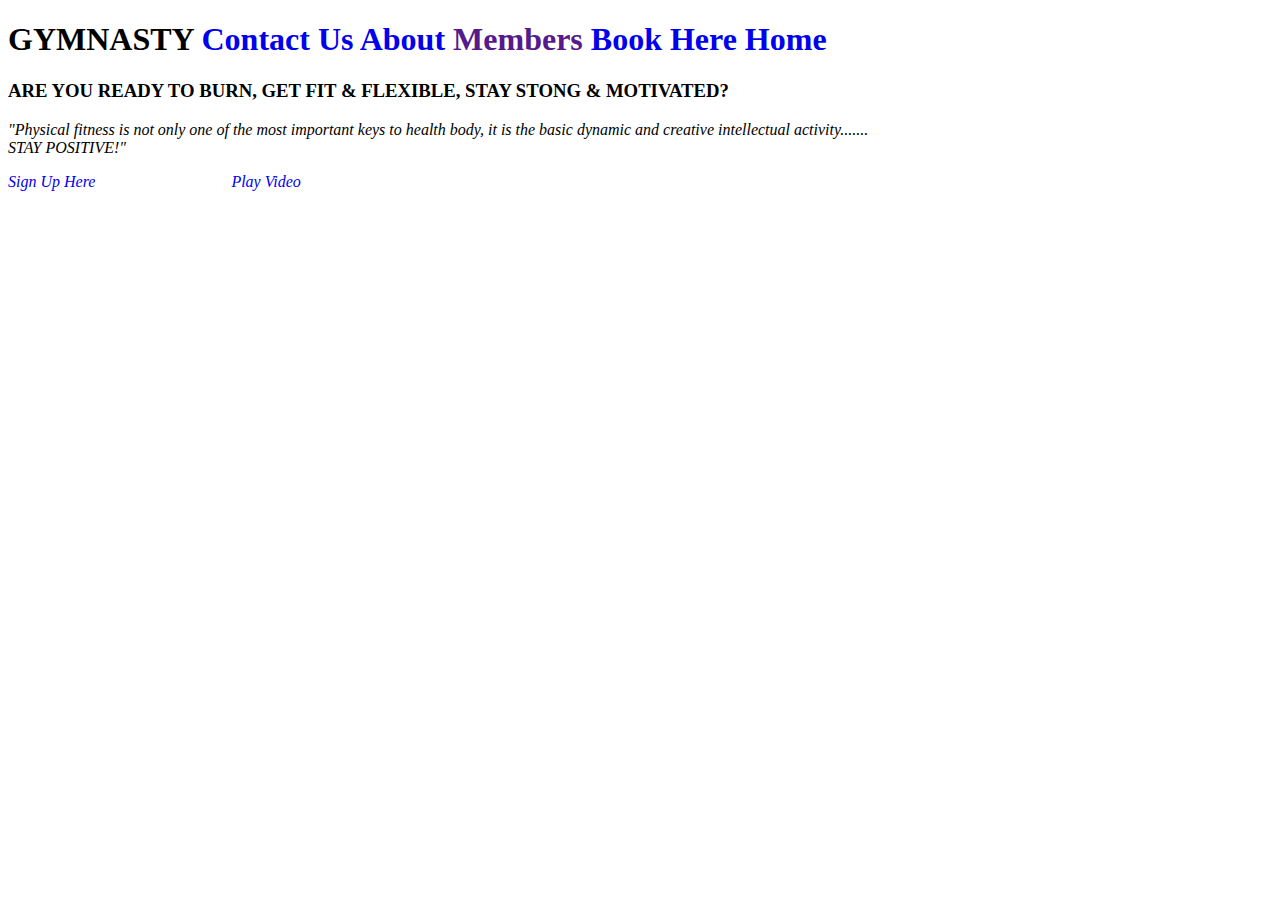
==== index.html @ 194883ef "add html files" ====
<!DOCTYPE html>
<html lang="en">
<head>
  <meta charset="UTF-8">
  <meta http-equiv="X-UA-Compatible" content="IE=edge">
  <meta name="viewport" content="width=device-width, initial-scale=1.0">
  <title>website</title>
  <link rel="stylesheet" href="Style.css">
  <style>
    a{
      text-decoration: none;
    }
    .get :hover{
        color: rgb(90, 3, 37);
    }
    </style>
</head>
<body>
  <div class="container">
    <div>
      <h1 class="logo">GYM<span>NASTY</span> 
        <a href="contact us.html" class="header">Contact Us</a>
        <a href="about.html" class="header">About</a>
        <a href="" class="header">Members</a>
        <a href="book here.html" class="header">Book Here</a>
        <a href="index.html" class="header">Home</a>
      </h1>
    </div>
    <div class="main">
        <h3 class="main1">ARE YOU READY TO BURN, GET FIT & FLEXIBLE, STAY STONG & MOTIVATED?</h3>
        <P class="main2"><em>"Physical fitness is not only one of the most important keys to health body, it is the basic dynamic and creative intellectual activity....... <br> STAY POSITIVE!"<em></P>
    </div>
    <div class="get">
        <a href="sign up.html" class="post">Sign Up Here</a> 
        &nbsp;&nbsp;&nbsp;&nbsp;&nbsp;&nbsp;&nbsp;&nbsp;&nbsp;&nbsp;&nbsp;&nbsp;&nbsp;&nbsp;&nbsp;&nbsp;&nbsp;&nbsp;&nbsp;&nbsp;&nbsp;&nbsp;&nbsp;&nbsp;&nbsp;&nbsp;&nbsp;&nbsp;&nbsp;&nbsp;&nbsp;&nbsp;
        <a href="video.html" class="play">Play Video</a>
    </div>
  </div>
</body>
</html>
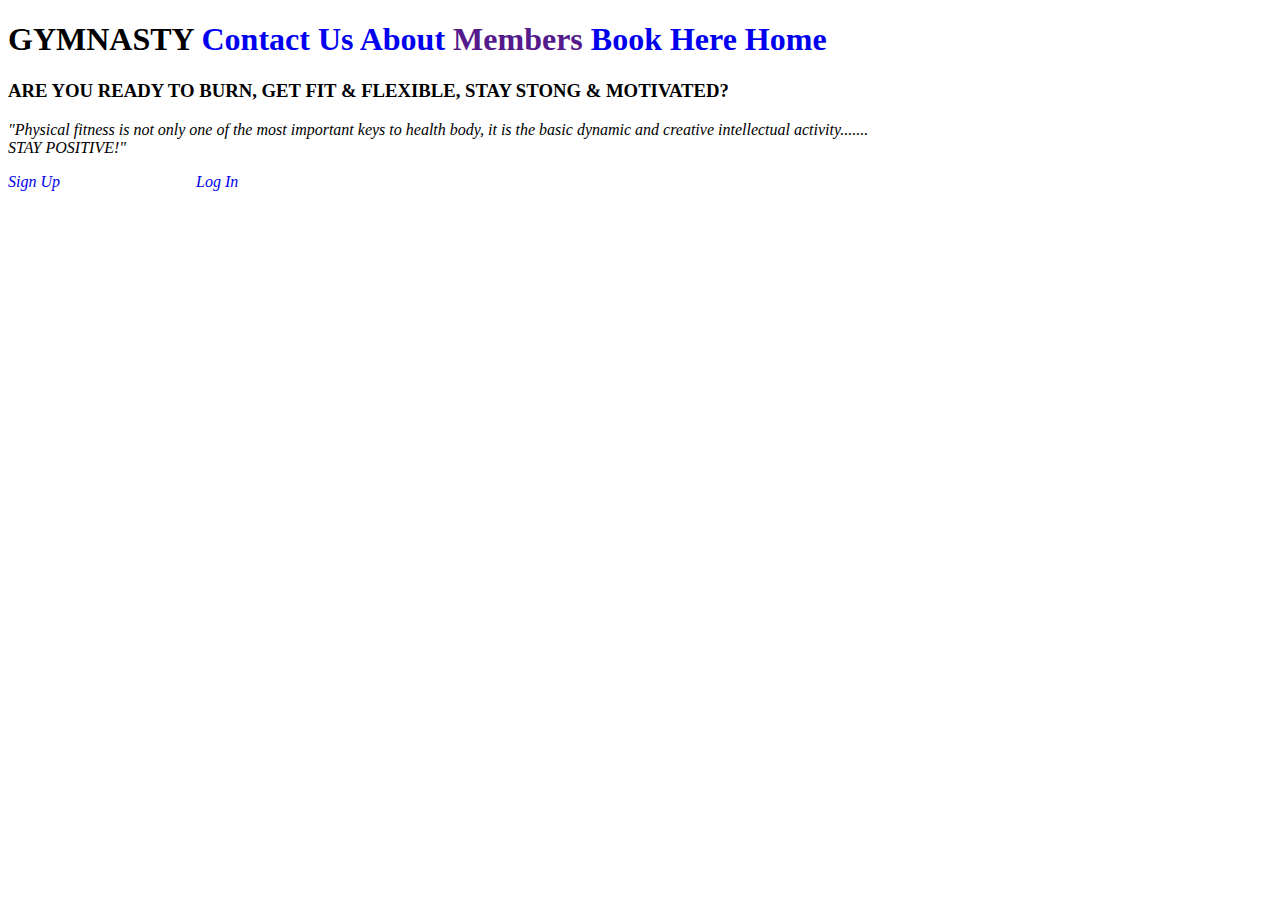
==== commit a7455e32: "modify changes" ====
--- a/index.html
+++ b/index.html
@@ -4,15 +4,18 @@
   <meta charset="UTF-8">
   <meta http-equiv="X-UA-Compatible" content="IE=edge">
   <meta name="viewport" content="width=device-width, initial-scale=1.0">
-  <title>website</title>
+  <title>GYMNASTY</title>
   <link rel="stylesheet" href="Style.css">
   <style>
     a{
       text-decoration: none;
     }
-    .get :hover{
+    a:hover{
+        color: rgb(230, 123, 24);
+        }
+        .get :hover{
         color: rgb(90, 3, 37);
-    }
+       }
     </style>
 </head>
 <body>
@@ -31,9 +34,9 @@
         <P class="main2"><em>"Physical fitness is not only one of the most important keys to health body, it is the basic dynamic and creative intellectual activity....... <br> STAY POSITIVE!"<em></P>
     </div>
     <div class="get">
-        <a href="sign up.html" class="post">Sign Up Here</a> 
+        <a href="sign up.html" class="post">Sign Up </a> 
         &nbsp;&nbsp;&nbsp;&nbsp;&nbsp;&nbsp;&nbsp;&nbsp;&nbsp;&nbsp;&nbsp;&nbsp;&nbsp;&nbsp;&nbsp;&nbsp;&nbsp;&nbsp;&nbsp;&nbsp;&nbsp;&nbsp;&nbsp;&nbsp;&nbsp;&nbsp;&nbsp;&nbsp;&nbsp;&nbsp;&nbsp;&nbsp;
-        <a href="video.html" class="play">Play Video</a>
+        <a href="log in.html" class="log-in">Log In</a>
     </div>
   </div>
 </body>
